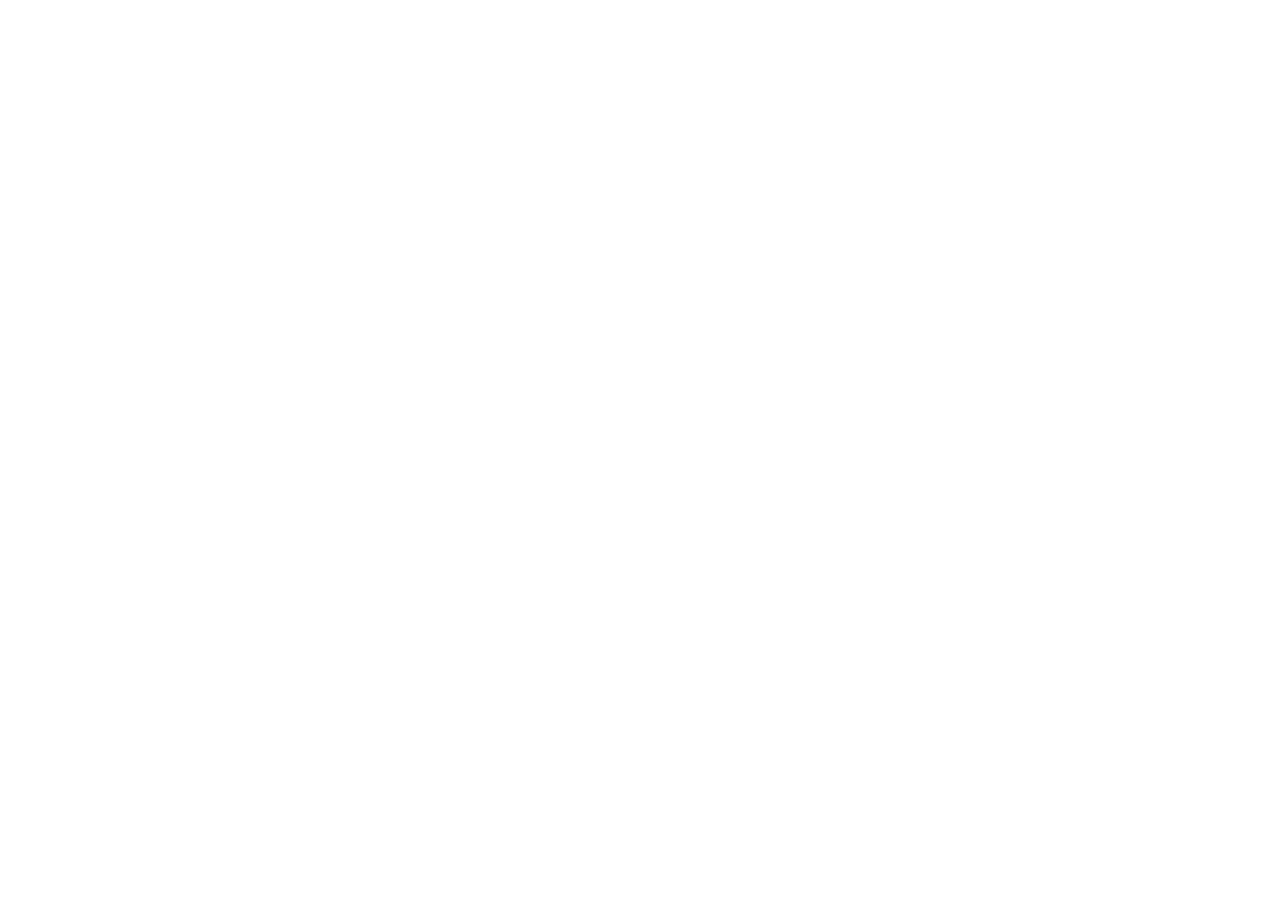
==== index.html @ d2e0ab1d "Add files via upload" ====
<!DOCTYPE html>
<html lang="en">
<head>
    <meta charset="UTF-8">
    <meta name="viewport" content="width=device-width, initial-scale=1.0">
    <title>Document</title>
</head>
<body>
    
</body>
</html>
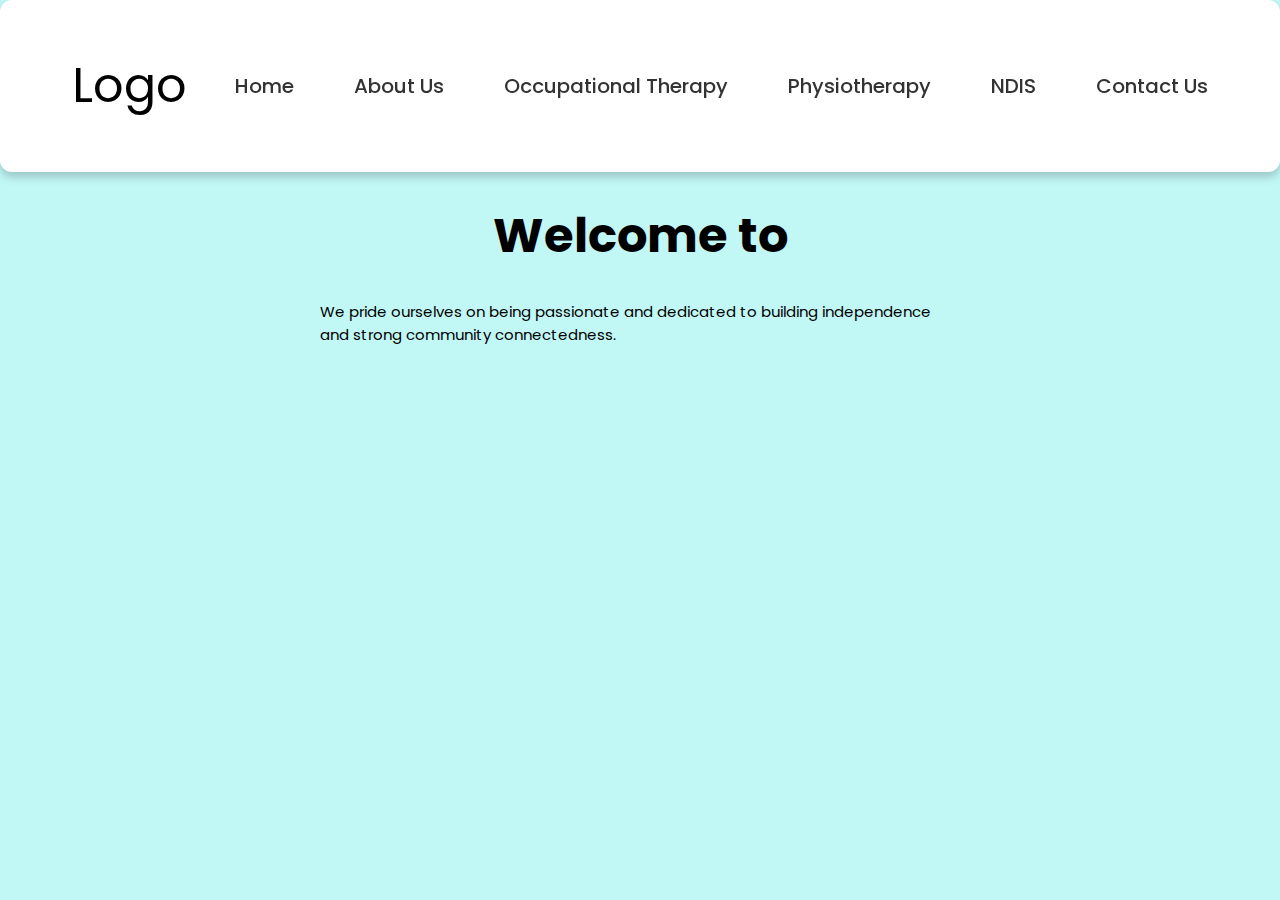
==== commit bc5e8ee5: "index.html" ====
--- a/index.html
+++ b/index.html
@@ -1,11 +1,23 @@
 <!DOCTYPE html>
-<html lang="en">
-<head>
+<html lang="en" dir="ltr">
+  <head>
     <meta charset="UTF-8">
-    <meta name="viewport" content="width=device-width, initial-scale=1.0">
-    <title>Document</title>
-</head>
+   <title>Home | </title> 
+    <link rel="stylesheet" href="nav.css">
+   </head>
 <body>
-    
+  <ul class="nav-links">
+    <ul class="logo">
+        <li class="Logo"><font size = "7">Logo</font></li>
+    </ul>
+    <li><a href="index.html">Home</a></li>
+    <li class="center"><a href="#">About Us</a></li>
+    <li class="center"><a href="occupationaltherapy.html">Occupational Therapy</a></li>
+    <li class="upward"><a href="Physiotherapy.html">Physiotherapy</a></li>
+    <li class="forward"><a href="NDIS.html">NDIS</a></li>
+    <li class="forward"><a href="Contact Us.html">Contact Us</a></li>
+  </ul>
+  <h1 class="welcome"><font size="7">Welcome to</font></h1>
+  <p class="introduction">We pride ourselves on being passionate and dedicated to building independence and strong community connectedness.</p>
 </body>
-</html>+</html>
--- a/nav.css
+++ b/nav.css
@@ -0,0 +1,103 @@
+/* Google Fonts Import Link */
+@import url('https://fonts.googleapis.com/css2?family=Poppins:wght@300;400;500;600;700&display=swap');
+*{
+  margin: 0;
+  padding: 0;
+  box-sizing: border-box;
+  font-family: 'Poppins', sans-serif;
+}
+body{
+  height: 100vh;
+  display: flex;
+  align-items: center;
+  justify-content: center;
+  background: #c1f7f5;
+}
+
+.welcome {
+    position: absolute;
+    top: 200px;
+    left: 50%;
+    transform: translateX(-50%);
+    font-size: 2rem;
+    color: #000000;
+  }
+
+.introduction{
+    position: absolute;
+    top: 300px;
+    left: 50%;
+    transform: translateX(-50%);
+    font-size: 15px;
+    color: #000000;
+}
+
+.nav-links li.Logo{
+    margin-right: auto;
+}
+
+.nav-links{
+    position: fixed;
+    top:0;
+    left: 0;
+    width: 100%;
+    justify-content: space-between;
+  display: flex;
+  align-items: center;
+  background: #fff;
+  padding: 50px 60px;
+  border-radius: 12px;
+  box-shadow: 0 5px 10px rgba(0,0,0,0.2);
+  z-index: 100;
+}
+
+.nav-links li{
+  list-style: none;
+  margin: 0 12px;
+}
+.nav-links li a{
+  position: relative;
+  color: #333;
+  font-size: 20px;
+  font-weight: 500;
+  padding: 6px 0;
+  text-decoration: none;
+}
+
+.nav-links li a:before{
+  content: '';
+  position: absolute;
+  bottom: 0;
+  left: 0;
+  height: 3px;
+  width: 0%;
+  background: #34efdf;
+  border-radius: 12px;
+  transition: all 0.4s ease;
+}
+.nav-links li a:hover:before{
+  width: 100%;
+}
+.nav-links li.center a:before{
+  left: 50%;
+  transform: translateX(-50%);
+}
+.nav-links li.upward a:before{
+  width: 100%;
+  bottom: -5px;
+  opacity: 0;
+}
+.nav-links li.upward a:hover:before{
+  bottom: 0px;
+  opacity: 1;
+}
+.nav-links li.forward a:before{
+  width: 100%;
+  transform: scaleX(0);
+  transform-origin: right;
+  transition: transform 0.4s ease;
+}
+.nav-links li.forward a:hover:before{
+  transform: scaleX(1);
+  transform-origin: left;
+}
